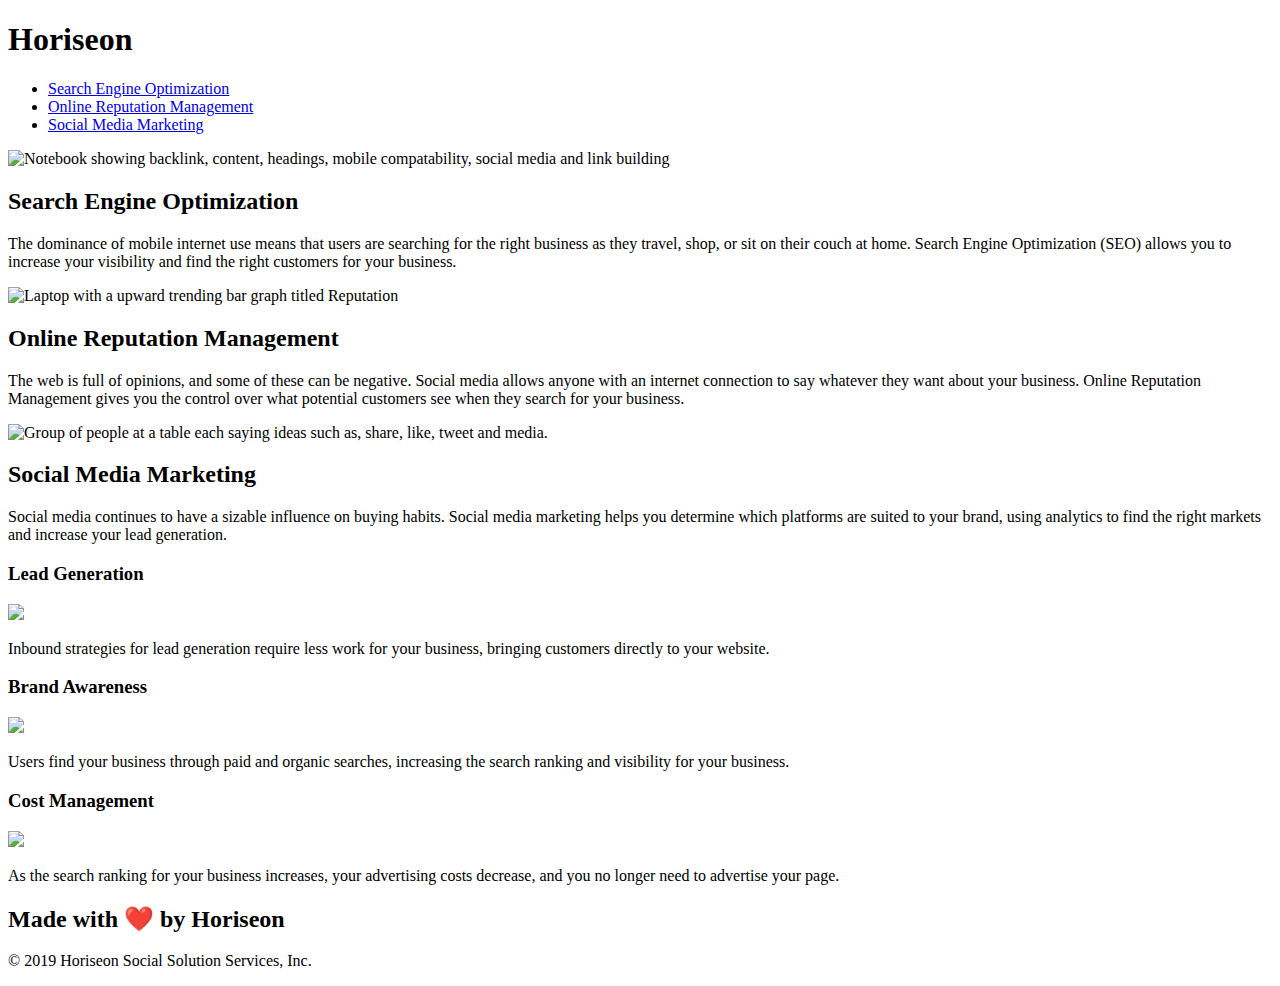
==== index.html @ 8b2d1241 "move index.hmtl" ====
<!DOCTYPE html>
<html lang="en-us">

<head>
    <meta charset="UTF-8" />
    <link rel="stylesheet" href="./assets/css/style.css">
    <title>Horiseon-Expand Your Online Presence</title>
</head>

<body>
    <!-- header start -->
    <header>
        <h1>Hori<span>seo</span>n</h1>
        <nav>
            <ul>
                <li>
                    <a href="#search-engine-optimization">Search Engine Optimization</a>
                </li>
                <li>
                    <a href="#online-reputation-management">Online Reputation Management</a>
                </li>
                <li>
                    <a href="#social-media-marketing">Social Media Marketing</a>
                </li>
            </ul>
        </nav>
    </header>
    <!-- header end -->
    
    <!-- hero image -->
    <section class="hero"></section>
    
    <!-- main content start -->
    <section class="content">
        <article>
            <img src="./assets/images/search-engine-optimization.jpg" alt="Notebook showing backlink, content, headings, mobile compatability, social media and link building" class="float-left" />
            <h2>Search Engine Optimization</h2>
            <p>
                The dominance of mobile internet use means that users are searching for the right business as they travel, shop, or sit on their couch at home. Search Engine Optimization (SEO) allows you to increase your visibility and find the right customers for your business.
            </p>
        </article>
        <article>
            <img src="./assets/images/online-reputation-management.jpg" alt="Laptop with a upward trending bar graph titled Reputation" class="float-right" />
            <h2>Online Reputation Management</h2>
            <p>
                The web is full of opinions, and some of these can be negative. Social media allows anyone with an internet connection to say whatever they want about your business. Online Reputation Management gives you the control over what potential customers see when they search for your business.
            </p>
        </article>
        <article>
            <img src="./assets/images/social-media-marketing.jpg" alt="Group of people at a table each saying ideas such as, share, like, tweet and media." class="float-left" />
            <h2>Social Media Marketing</h2>
            <p>
                Social media continues to have a sizable influence on buying habits. Social media marketing helps you determine which platforms are suited to your brand, using analytics to find the right markets and increase your lead generation.
            </p>
        </article>
    </section>
    <!-- main content end -->

    <!-- benefits section start -->
    <section class="benefits">
        <div>
            <h3>Lead Generation</h3>
            <img src="./assets/images/lead-generation.png" />
            <p>
                Inbound strategies for lead generation require less work for your business, bringing customers directly to your website.
            </p>
        </div>
        <div>
            <h3>Brand Awareness</h3>
            <img src="./assets/images/brand-awareness.png" />
            <p>
                Users find your business through paid and organic searches, increasing the search ranking and visibility for your business.
            </p>
        </div>
        <div>
            <h3>Cost Management</h3>
            <img src="./assets/images/cost-management.png"></img>
            <p>
                As the search ranking for your business increases, your advertising costs decrease, and you no longer need to advertise your page.
            </p>
        </div>
    </section>
    <!-- benifits section end -->

    <!-- footer start -->
    <footer>
        <h2>Made with ❤️️ by Horiseon</h2>
        <p>
            &copy; 2019 Horiseon Social Solution Services, Inc.
        </p>
    </footer>
    <!-- footer end -->
</body>

</html>
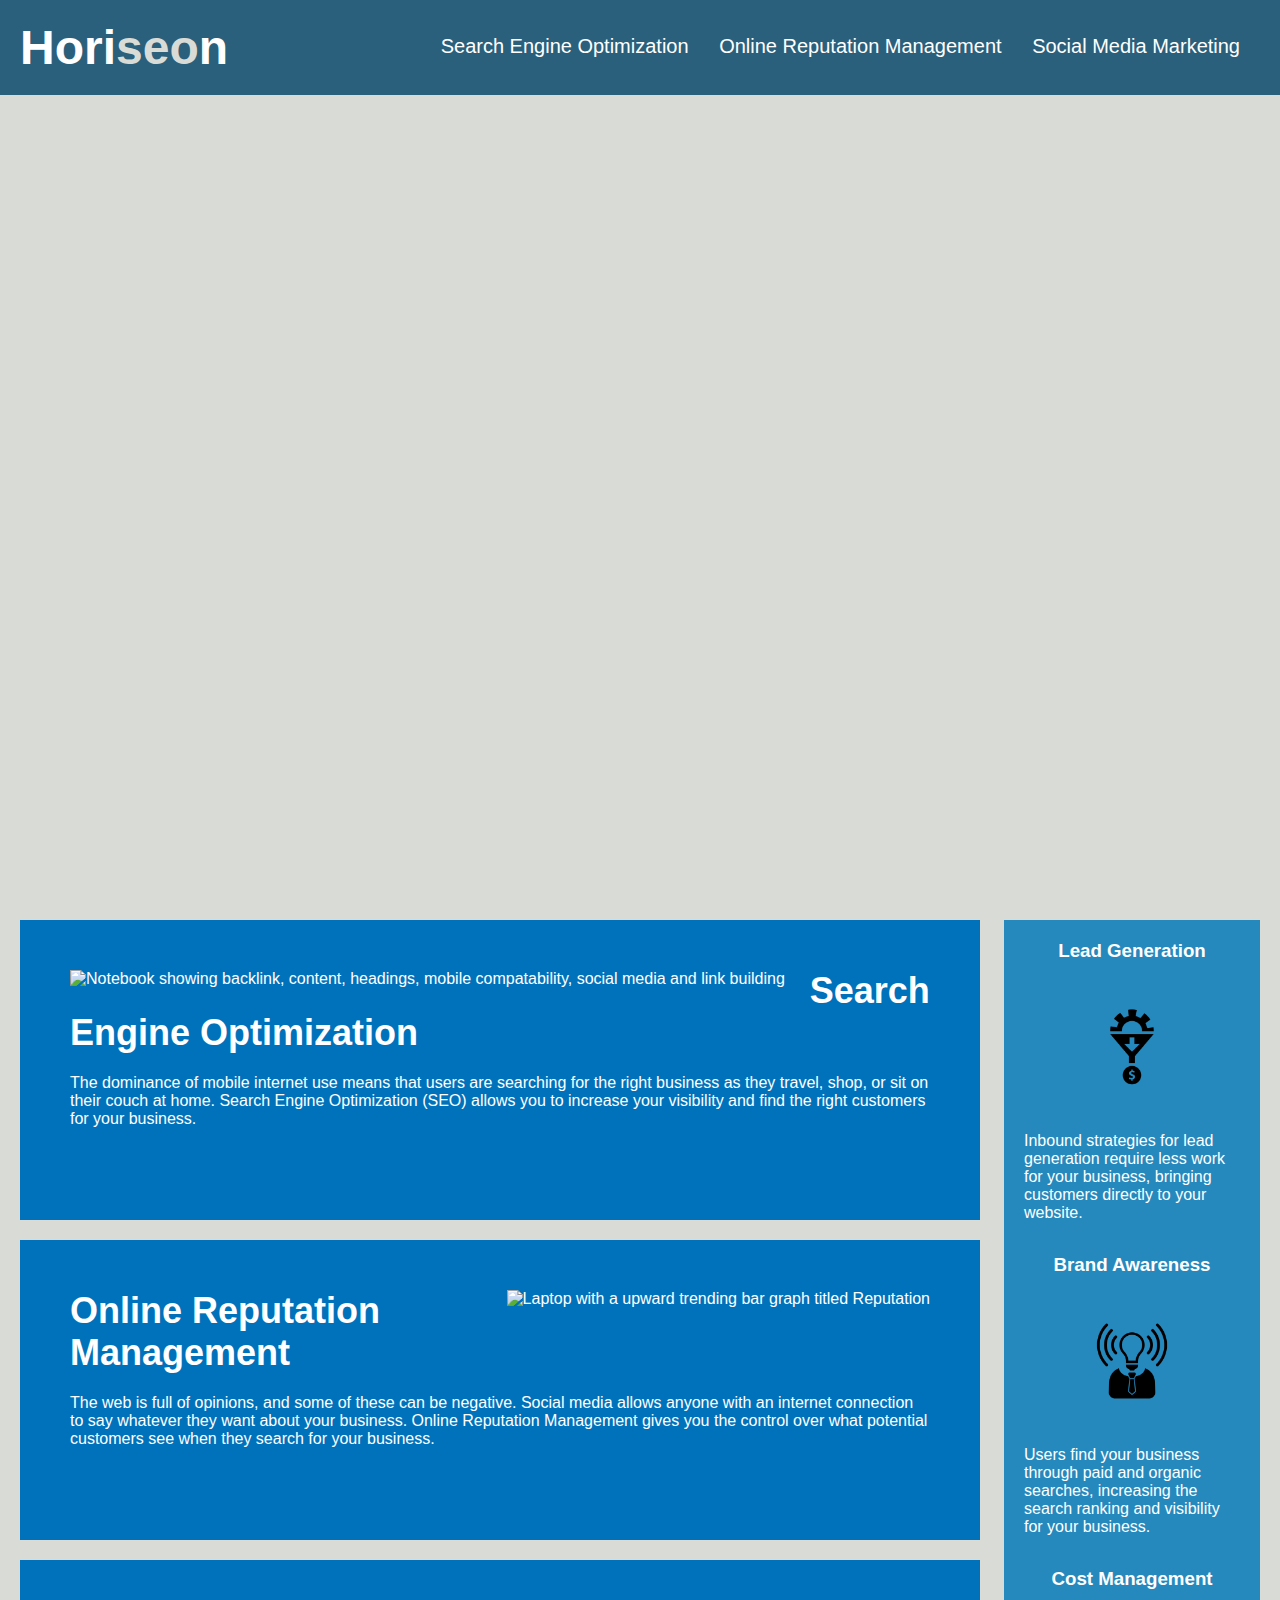
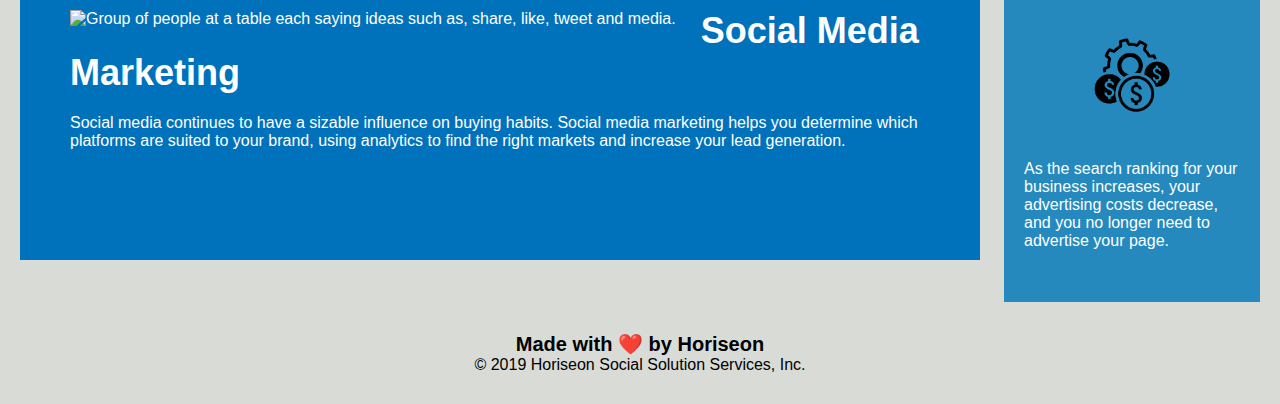
==== commit 73db7754: "fix links" ====
--- a/index.html
+++ b/index.html
@@ -32,21 +32,21 @@
     
     <!-- main content start -->
     <section class="content">
-        <article>
+        <article id="search-engine-optimization">
             <img src="./assets/images/search-engine-optimization.jpg" alt="Notebook showing backlink, content, headings, mobile compatability, social media and link building" class="float-left" />
             <h2>Search Engine Optimization</h2>
             <p>
                 The dominance of mobile internet use means that users are searching for the right business as they travel, shop, or sit on their couch at home. Search Engine Optimization (SEO) allows you to increase your visibility and find the right customers for your business.
             </p>
         </article>
-        <article>
+        <article id="online-reputation-management">
             <img src="./assets/images/online-reputation-management.jpg" alt="Laptop with a upward trending bar graph titled Reputation" class="float-right" />
             <h2>Online Reputation Management</h2>
             <p>
                 The web is full of opinions, and some of these can be negative. Social media allows anyone with an internet connection to say whatever they want about your business. Online Reputation Management gives you the control over what potential customers see when they search for your business.
             </p>
         </article>
-        <article>
+        <article id="social-media-marketing">
             <img src="./assets/images/social-media-marketing.jpg" alt="Group of people at a table each saying ideas such as, share, like, tweet and media." class="float-left" />
             <h2>Social Media Marketing</h2>
             <p>
--- a/assets/css/style.css
+++ b/assets/css/style.css
@@ -0,0 +1,137 @@
+* {
+    box-sizing: border-box;
+    padding: 0;
+    margin: 0;
+}
+
+body {
+    background-color: #d9dcd6;
+}
+/* header styles*/
+header {
+    padding: 20px;
+    font-family: 'Trebuchet MS', 'Lucida Sans Unicode', 'Lucida Grande', 'Lucida Sans', Arial, sans-serif;
+    background-color: #2a607c;
+    color: #ffffff;
+}
+
+header h1 {
+    display: inline-block;
+    font-size: 48px;
+}
+
+header span {
+    color: #d9dcd6;
+}
+
+header nav {
+    padding-top: 15px;
+    margin-right: 20px;
+    float: right;
+    font-family: 'Gill Sans', 'Gill Sans MT', Calibri, 'Trebuchet MS', sans-serif;
+    font-size: 20px;
+}
+
+header nav ul {
+    list-style-type: none;
+}
+
+header nav ul li {
+    display: inline-block;
+    margin-left: 25px;
+}
+/* header styles end */
+
+a {
+    color: #ffffff;
+    text-decoration: none;
+}
+
+p {
+    font-size: 16px;
+}
+
+/* hero image */
+.hero {
+    height: 800px;
+    width: 100%;
+    margin-bottom: 25px;
+    background-image: url("../images/digital-marketing-meeting.jpg");
+    background-size: cover;
+    background-position: center;
+}
+
+/* content styling*/
+.content {
+    width: 75%;
+    display: inline-block;
+    margin-left: 20px;
+}
+
+.content article {
+    margin-bottom: 20px;
+    padding: 50px;
+    height: 300px;
+    font-family: 'Gill Sans', 'Gill Sans MT', Calibri, 'Trebuchet MS', sans-serif;
+    background-color: #0072bb;
+    color: #ffffff;
+}
+
+.content h2 {
+    margin-bottom: 20px;
+    font-size: 36px;
+}
+
+.content img {
+    max-height: 200px;
+}
+
+.float-left {
+    float: left;
+    margin-right: 25px;
+}
+
+.float-right {
+    float: right;
+    margin-left: 25px;
+}
+
+/* benefits styling */
+.benefits {
+    margin-right: 20px;
+    padding: 20px;
+    clear: both;
+    float: right;
+    width: 20%;
+    height: 100%;
+    font-family: 'Gill Sans', 'Gill Sans MT', Calibri, 'Trebuchet MS', sans-serif;
+    background-color: #2589bd;
+}
+
+.benefits div{
+    margin-bottom: 32px;
+    color: #ffffff;
+}
+
+.benefits h3{
+    margin-bottom: 10px;
+    text-align: center;
+}
+
+.benefits img{
+    display: block;
+    margin: 10px auto;
+    max-width: 150px;
+}
+
+/* footer styling */
+footer {
+    padding: 30px;
+    clear: both;
+    font-family: 'Trebuchet MS', 'Lucida Sans Unicode', 'Lucida Grande', 'Lucida Sans', Arial, sans-serif;
+    text-align: center;
+}
+
+footer h2 {
+    font-size: 20px;
+}
